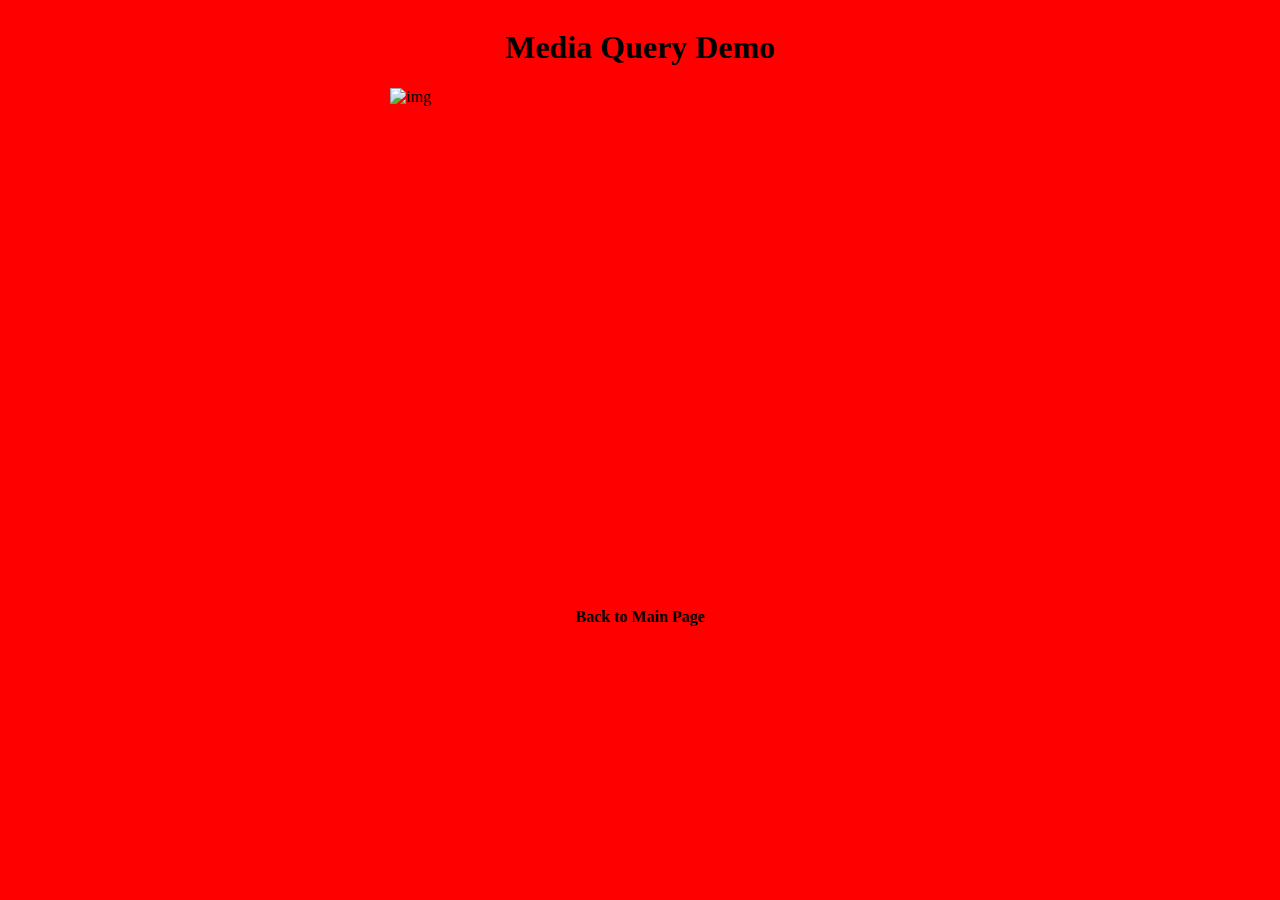
==== mediaqueryindex/mediaqueryindex.html @ f8346fe9 "Media Query" ====
<!DOCTYPE html>
<html lang="en">
<head>
    <meta charset="UTF-8">
    <meta name="viewport" content="width=device-width, initial-scale=1.0">
    <title>Paclibar CSS Activty 3 MQ</title>
    <link rel="stylesheet" href="mediaquerycss.css">
</head>
<body>
    <h1>Media Query Demo</h1>
    


    <img src="assets/profile-pic3.png" alt="img" />
    <!-- 
      1. Add your profile image here (recommended size is 500x500). 
      2. Make sure to resize the image on different screen widths.
      3. Hide the image in a smaller screen width.
    -->
     <a href="index.html">Back to Main Page</a>
</body>
</html>
---- mediaqueryindex/mediaquerycss.css ----
body{
    background-color: pink;
    display: flex;
    align-items: center;
    flex-direction: column;
  }
  
  img{
    height: 500px;
    width: 500px;
  }
  h3{
    color: rgb(0, 0, 0);
  }
  a {
    color: #000000;
    padding-top: 20px;
    text-decoration: none;
    font-weight: 600;
    transition: color 0.3s ease;
  }
  
  a:hover {
    color: #000;
    text-decoration: underline;
  }


/*------------------------------------------
  Responsive Grid Media Queries - 1280, 1024, 768, 480
   1280-1024   - desktop (default grid)
   1024-768    - tablet landscape
   768-480     - tablet 
   480-less    - phone landscape & smaller
--------------------------------------------*/
@media all and (min-width: 1024px) and (max-width: 1280px) { 
    body{
        background-color: red;
        transition: background-color 0.5s, color 0.5s; /* Smooth transition */
    }
}
 
@media all and (min-width: 768px) and (max-width: 1024px) { 
    body{
        background-color: green;
        transition: background-color 0.5s, color 0.5s; /* Smooth transition */
    }
}
 
@media all and (min-width: 480px) and (max-width: 768px) { 
    body{
        background-color: blue;
        transition: background-color 0.5s, color 0.5s; /* Smooth transition */
    }
}
 
@media all and (max-width: 480px) { 
    body{
        background-color: yellow;
        transition: background-color 0.5s, color 0.5s; /* Smooth transition */
    }
}
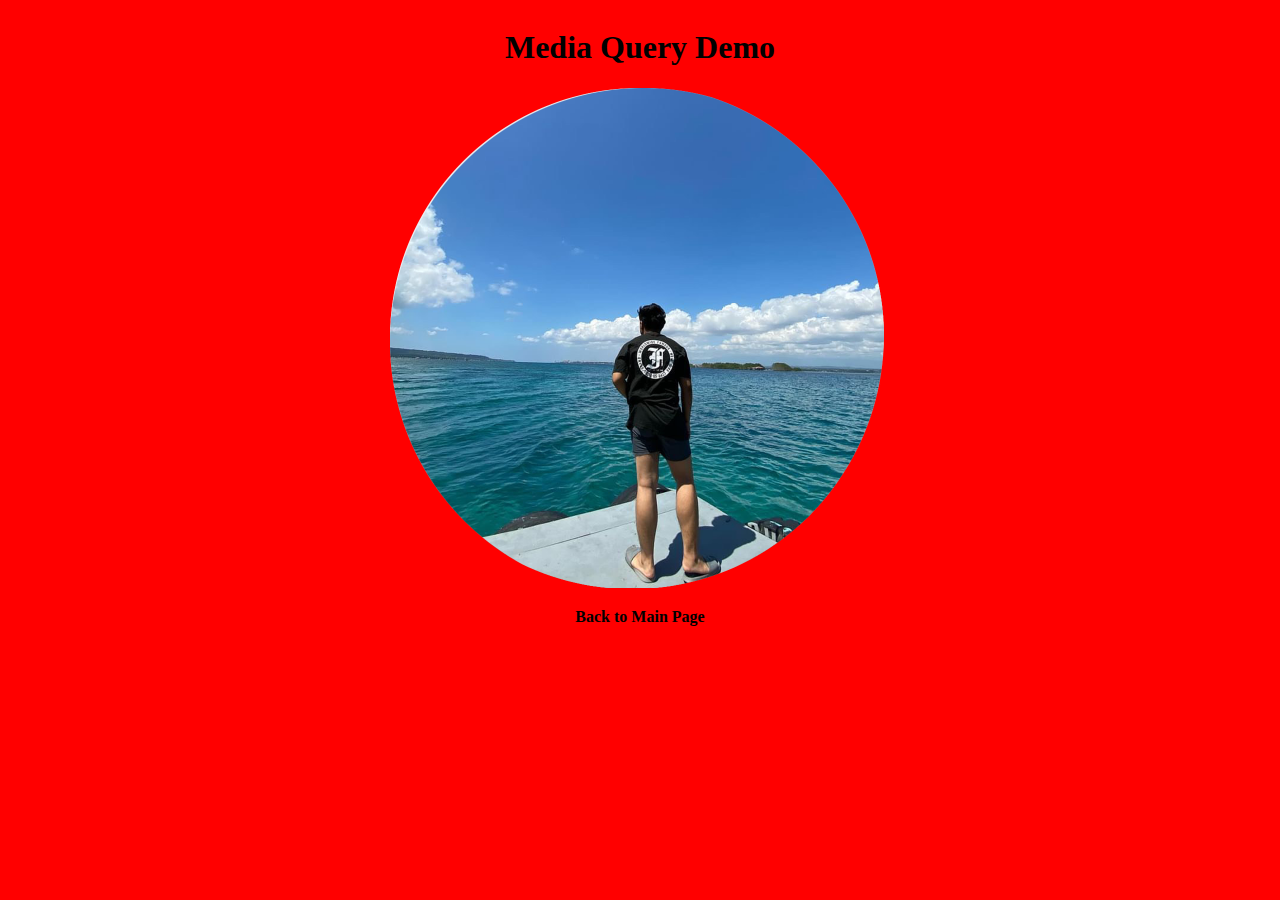
==== commit 1362554d: "Updated mediaqueryindex.html" ====
--- a/mediaqueryindex/mediaqueryindex.html
+++ b/mediaqueryindex/mediaqueryindex.html
@@ -3,7 +3,7 @@
 <head>
     <meta charset="UTF-8">
     <meta name="viewport" content="width=device-width, initial-scale=1.0">
-    <title>Paclibar CSS Activty 3 MQ</title>
+    <title>Navarro CSS Activty 3 MQ</title>
     <link rel="stylesheet" href="mediaquerycss.css">
 </head>
 <body>
@@ -11,12 +11,12 @@
     
 
 
-    <img src="assets/profile-pic3.png" alt="img" />
+    <img src="https://nnavarro2024-2025.github.io/assets/profile-pic3.png" alt="img">
     <!-- 
       1. Add your profile image here (recommended size is 500x500). 
       2. Make sure to resize the image on different screen widths.
       3. Hide the image in a smaller screen width.
     -->
-     <a href="index.html">Back to Main Page</a>
+     <a href="https://nnavarro2024-2025.github.io">Back to Main Page</a>
 </body>
 </html>
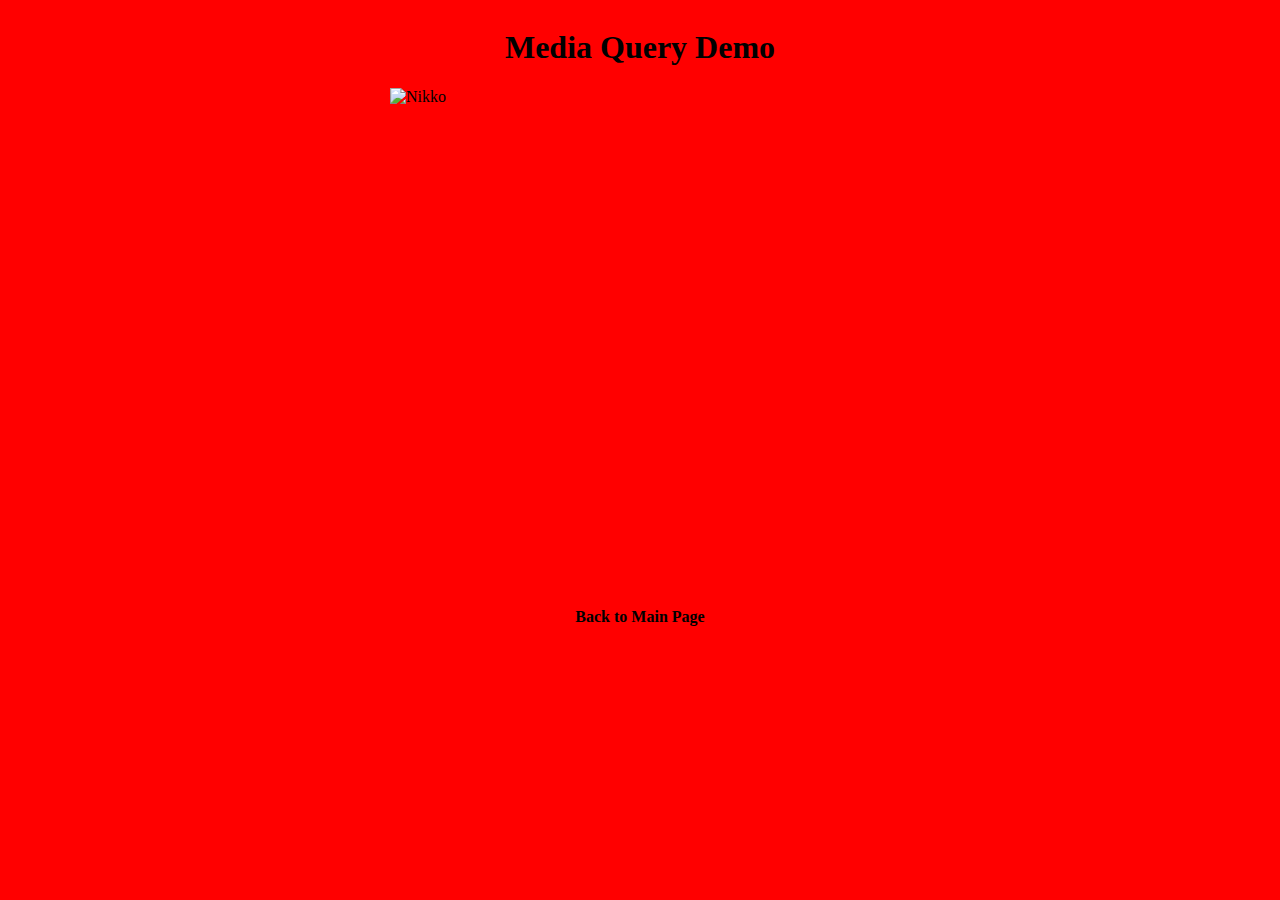
==== commit d755bb7e: "Update mediaqueryindex.html" ====
--- a/mediaqueryindex/mediaqueryindex.html
+++ b/mediaqueryindex/mediaqueryindex.html
@@ -11,7 +11,7 @@
     
 
 
-    <img src="https://nnavarro2024-2025.github.io/assets/profile-pic3.png" alt="img">
+    <img src="images/profile-pic3.png" alt="Nikko">
     <!-- 
       1. Add your profile image here (recommended size is 500x500). 
       2. Make sure to resize the image on different screen widths.
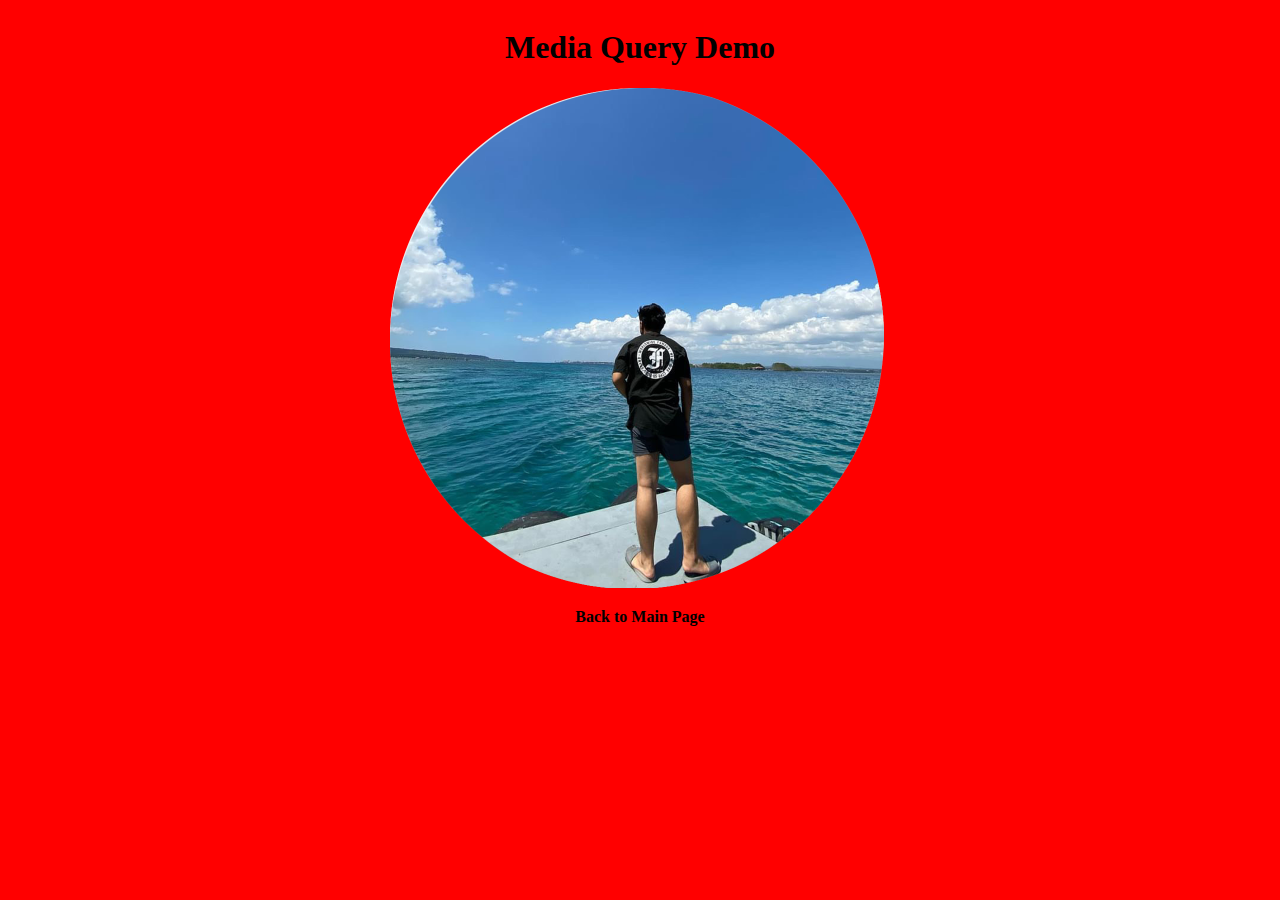
==== commit 5edd4f0f: "Update mediaqueryindex.html" ====
--- a/mediaqueryindex/mediaqueryindex.html
+++ b/mediaqueryindex/mediaqueryindex.html
@@ -11,7 +11,7 @@
     
 
 
-    <img src="images/profile-pic3.png" alt="Nikko">
+    <img src="https://nnavarro2024-2025.github.io/images/profile-pic3.png" alt="Nikko">
     <!-- 
       1. Add your profile image here (recommended size is 500x500). 
       2. Make sure to resize the image on different screen widths.
